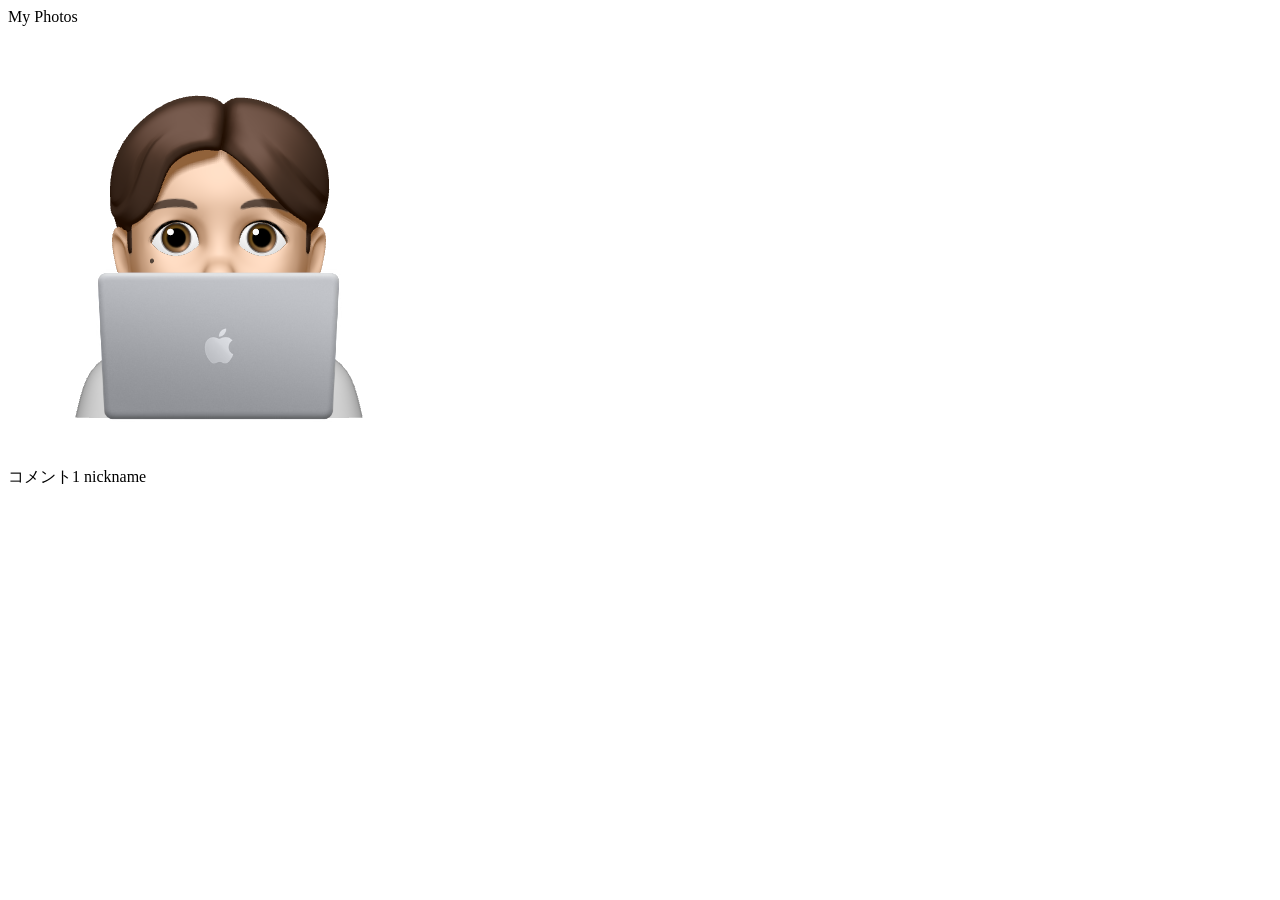
==== index.html @ 625c3d2c "サンプル画像を追加" ====
<!DOCTYPE html>
<html>
<head>
  <meta charset="UTF-8">
  <meta name="viewport" content="width=device-width, initial-scale=1.0">
  <title>My Photos</title>
</head>
<body>
  <header>My Photos</header>
  <div class="container">
    <div id="img_unit">
      <div class="photo">
        <img src="img/img01.jpg">
        <div class="inner">
          <p>コメント1 <span>nickname</span></p>
        </div>
      </div>
    </div>
  </div>
</body>
</html>
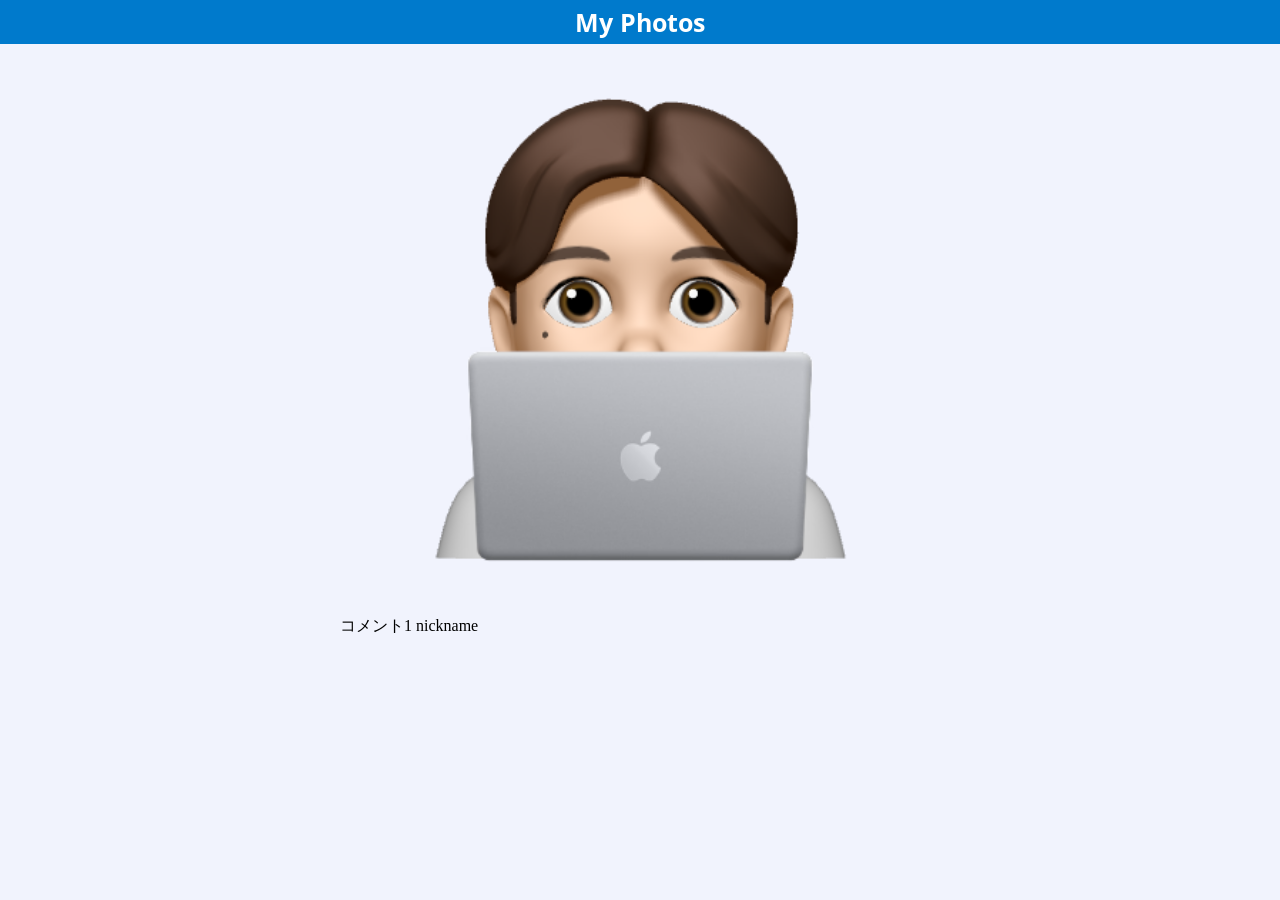
==== commit 35196f24: "style調整" ====
--- a/index.html
+++ b/index.html
@@ -3,10 +3,16 @@
 <head>
   <meta charset="UTF-8">
   <meta name="viewport" content="width=device-width, initial-scale=1.0">
+
+  <link href="https://fonts.googleapis.com/css2?family=Open+Sans+Condensed:wght@300&display=swap" rel="stylesheet">
+  <link rel="stylesheet" href="css/style.css">
+
   <title>My Photos</title>
 </head>
 <body>
-  <header>My Photos</header>
+  <header>
+    <h1>My Photos</h1>
+  </header>
   <div class="container">
     <div id="img_unit">
       <div class="photo">
--- a/css/style.css
+++ b/css/style.css
@@ -0,0 +1,36 @@
+body {
+  margin: 0;
+  padding: 0;
+  background-color: rgba(26, 55, 229, 0.06);
+}
+
+.container {
+  max-width: 600px;
+  margin: 0 auto;
+  box-shadow: 0, 0, 3px rgba(0, 0, 0, .3);
+}
+
+img {
+  width: 100%;
+  margin: 0;
+  vertical-align: top;
+}
+
+header {
+  background-color: #007acc;
+  color: #fff;
+  width: 100%;
+  /* 要素を固定 */
+  position: fixed;
+  top: 0;
+  /* 前面に設定 */
+  z-index: 100;
+}
+
+header h1 {
+  margin: 0;
+  font-size: 25px;
+  padding: 5px;
+  text-align: center;
+  font-family: 'Open Sans Condensed', sans-serif;
+}
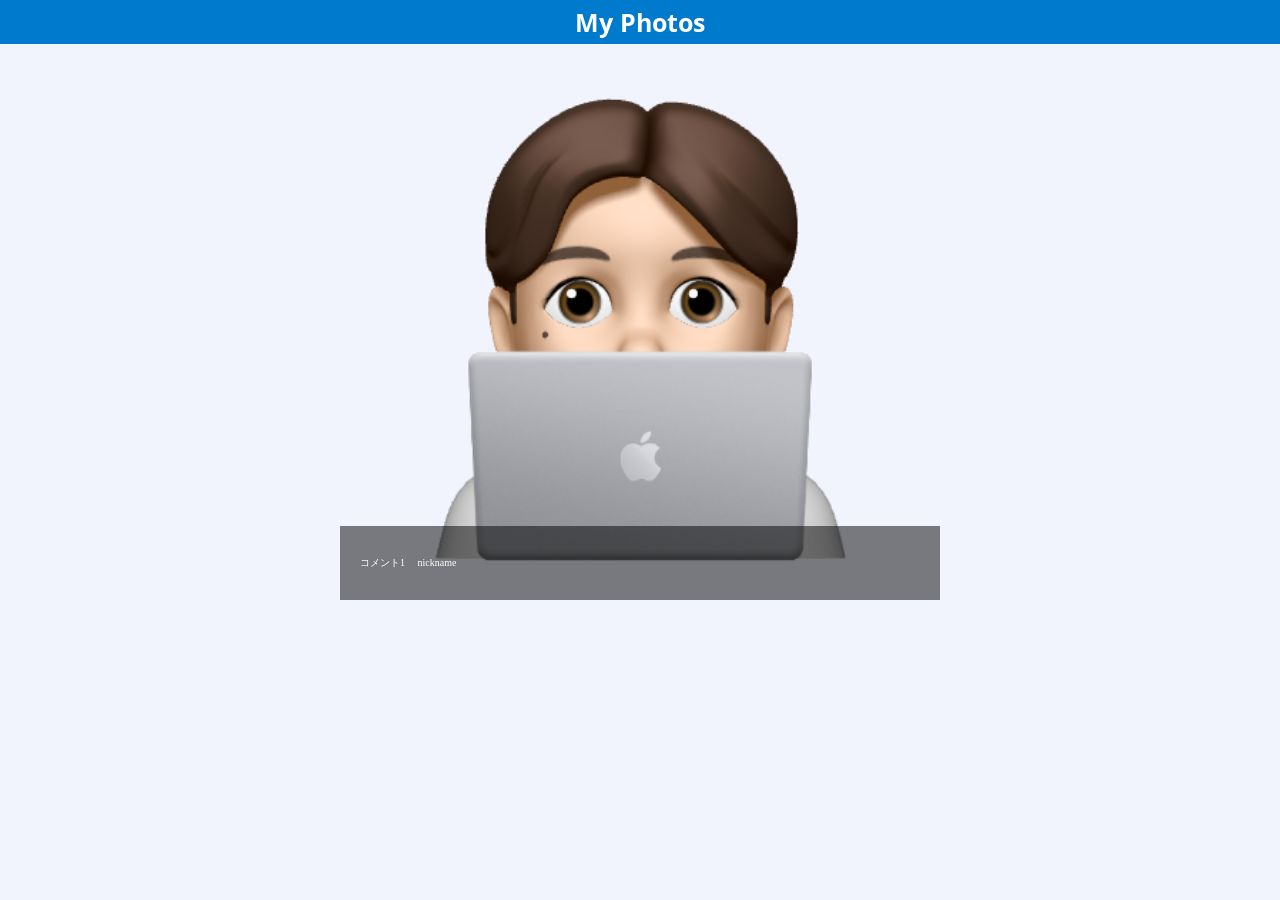
==== commit 67c8d8ae: "スタイル調整" ====
--- a/index.html
+++ b/index.html
@@ -17,9 +17,7 @@
     <div id="img_unit">
       <div class="photo">
         <img src="img/img01.jpg">
-        <div class="inner">
-          <p>コメント1 <span>nickname</span></p>
-        </div>
+        <div class="inner"><p>コメント1 <span>nickname</span></p></div>
       </div>
     </div>
   </div>
--- a/css/style.css
+++ b/css/style.css
@@ -33,4 +33,26 @@
   padding: 5px;
   text-align: center;
   font-family: 'Open Sans Condensed', sans-serif;
+}
+
+.photo {
+  position: relative;
+}
+
+.photo .inner {
+  position: absolute;
+  bottom: 0;
+  background-color: rgba(0, 0, 0, .5);
+  font-size: 10px;
+  color: #fff;
+  margin: 0;
+  width: 100%;
+}
+
+.inner p {
+  padding: 20px;
+}
+
+.inner span {
+  margin-left: 10px;
 }
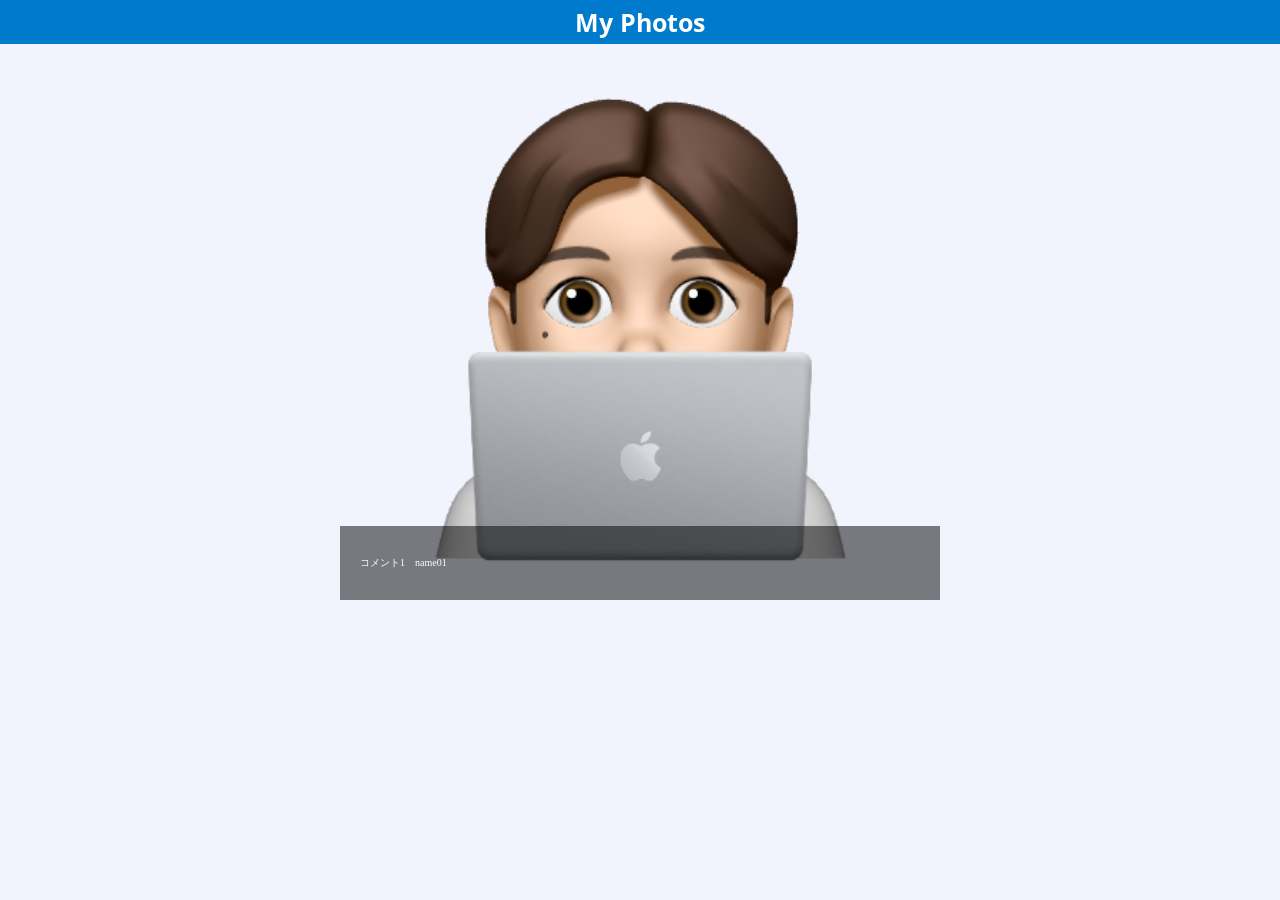
==== commit b177014f: "JSで書き換え" ====
--- a/index.html
+++ b/index.html
@@ -16,10 +16,50 @@
   <div class="container">
     <div id="img_unit">
       <div class="photo">
-        <img src="img/img01.jpg">
-        <div class="inner"><p>コメント1 <span>nickname</span></p></div>
+        <!-- <img src="img/img01.jpg">
+        <div class="inner"><p>コメント1 <span>nickname</span></p></div> -->
+
       </div>
     </div>
   </div>
+  <script>
+    // JSON(配列で写真データを管理)
+    var images = [
+      {
+        "path": "img/img01.jpg",
+        "name": "name01",
+        "caption": "コメント1"
+      },
+      {
+        "path": "img/img02.jpg",
+        "name": "name02",
+        "caption": "コメント2"
+      }
+    ];
+
+    var img;
+    var caption;
+    var div;
+
+    // imgという要素を作るメソッド→imgタグが作られる
+    img = document.createElement('img');
+
+    // imgタグにsrc属性を指定し、imagesの0のpathを指定する
+    // <img src="img/img01.jpg">
+    img.setAttribute('src', images[0].path);
+
+    // <div class="inner"><p>caption<span>name</span></p></div>
+    caption = document.createElement('div');
+    caption.className = 'inner';
+    caption.innerHTML = '<p>' + images[0].caption + '<span>' + images[0].name + '</span></p>';
+
+    div = document.createElement('div');
+    div.className = 'photo';
+    div.appendChild(img);
+    div.appendChild(caption);
+
+    // img_unitに子要素を追加する
+    document.getElementById('img_unit').appendChild(div);
+  </script>
 </body>
 </html>
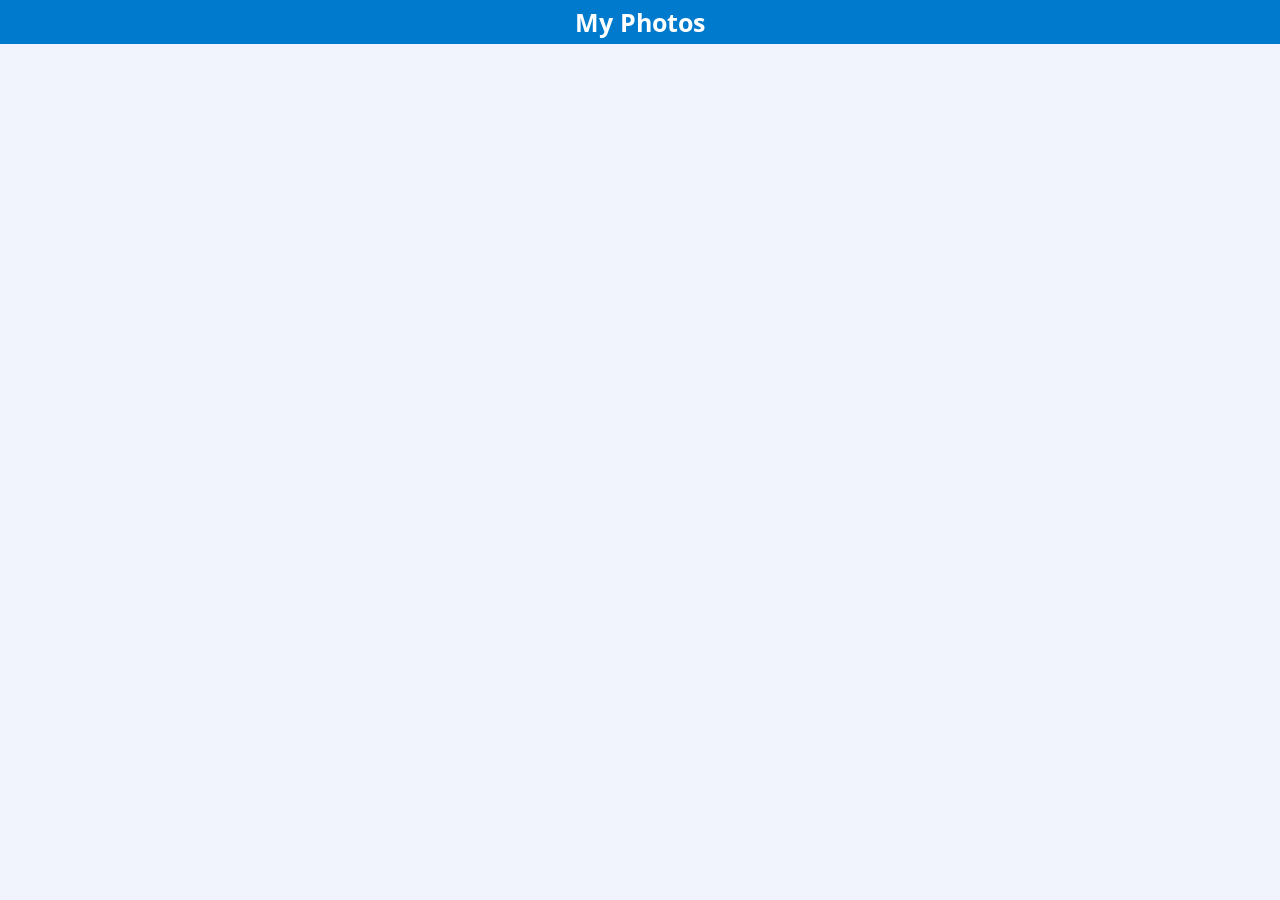
==== commit 1c9a5d12: "ajax" ====
--- a/index.html
+++ b/index.html
@@ -23,43 +23,14 @@
     </div>
   </div>
   <script>
-    // JSON(配列で写真データを管理)
-    var images = [
-      {
-        "path": "img/img01.jpg",
-        "name": "name01",
-        "caption": "コメント1"
-      },
-      {
-        "path": "img/img02.jpg",
-        "name": "name02",
-        "caption": "コメント2"
-      }
-    ];
-
-    var img;
-    var caption;
-    var div;
-
-    // imgという要素を作るメソッド→imgタグが作られる
-    img = document.createElement('img');
-
-    // imgタグにsrc属性を指定し、imagesの0のpathを指定する
-    // <img src="img/img01.jpg">
-    img.setAttribute('src', images[0].path);
-
-    // <div class="inner"><p>caption<span>name</span></p></div>
-    caption = document.createElement('div');
-    caption.className = 'inner';
-    caption.innerHTML = '<p>' + images[0].caption + '<span>' + images[0].name + '</span></p>';
-
-    div = document.createElement('div');
-    div.className = 'photo';
-    div.appendChild(img);
-    div.appendChild(caption);
-
-    // img_unitに子要素を追加する
-    document.getElementById('img_unit').appendChild(div);
+    // ajax通信を行うためのオブジェクト(XMLに限らない)
+    var ajax = new XMLHttpRequest();
+    // openメソッド→通信を行う相手先
+    ajax.open('GET', 'https://h2o-space.com/htmlbook/images.php');
+    // responseTypeプロパティ→jsonを指定
+    ajax.responseType = 'json';
+    // sendメソッド→ファイルの呼び出し(データをもらうだけのためnull)
+    ajax.send(null);
   </script>
 </body>
 </html>
